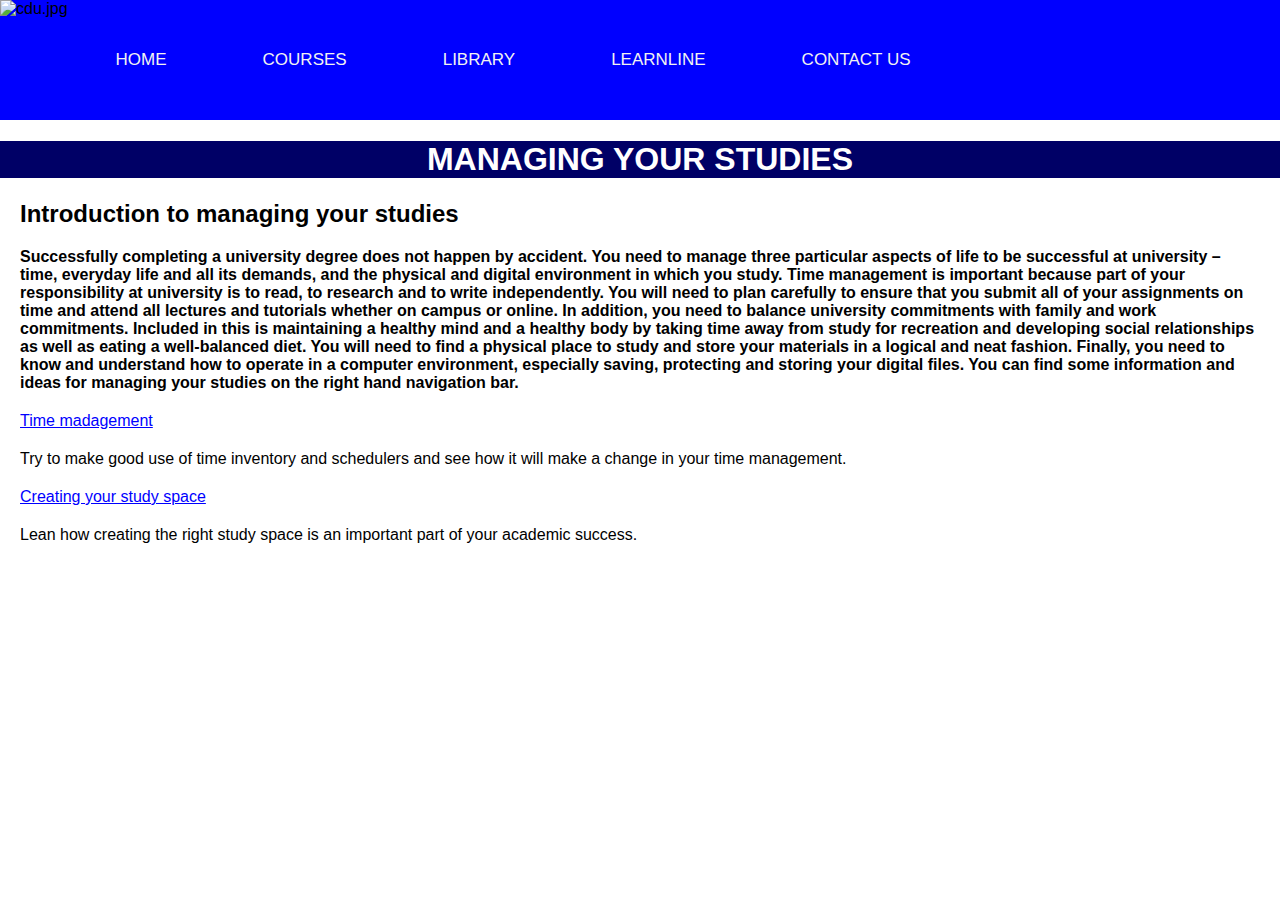
==== index.html @ cd82f8b7 "Changed the background colour of heading  hovered  the links" ====
<!DOCTYPE html>
<html lang="en" dir="ltr">
  <head>

    <meta charset="utf-8">
    <link rel="stylesheet" href="style.css" type="text/css">
    <title>MANAGING YOUR STUDIES</title>
  </head>
  <body>
    <script src="main.js"></script>
    <div class="navbar" id="navbar">
      <div class="logo">
        <img src="cdulogo.jpg" alt="cdu.jpg"></div>

      <a href="http://www.cdu.edu.au/" class="Active">Home</a>
      <a href="http://stapps.cdu.edu.au/pls/apex/f?p=100:30:3329404811806764">Courses</a>
      <a href="http://www.cdu.edu.au/library">Library</a>
      <a href="http://online.cdu.edu.au/">Learnline</a>
      <a href="https://www.cdu.edu.au/contact-cdu">Contact us</a>
  <a href="javascript:void(0);" class="icon" onclick="myFunction()">
    <i class="fa fa-bars"></i>
  </a>
  <script src="main.js"></script>
</div>

    <h1>MANAGING YOUR STUDIES</h1>
    <h2>Introduction to managing your studies</h2>
    <p><b>Successfully completing a university degree does not happen by accident.
       You need to manage three particular aspects of life to be successful at
        university – time, everyday life and all its demands, and the physical
         and digital environment in which you study. Time management is important
         because part of your responsibility at university is to read, to research
         and to write independently. You will need to plan carefully to ensure that
         you submit all of your assignments on time and attend all lectures and
         tutorials whether on campus or online. In addition, you need to balance
         university commitments with family and work commitments. Included in this
          is maintaining a healthy mind and a healthy body by taking time away
         from study for recreation and developing social relationships as well as
         eating a well-balanced diet. You will need to find a physical place to
          study and store your materials in a logical and neat fashion. Finally,
           you need to know and understand how to operate in a computer environment,
            especially saving, protecting and storing your digital files. You can
             find some information and ideas for managing your studies on the right
              hand navigation bar.</b>


<div class="content">
<a href="card.html">Time madagement</a>

<p> Try to make good use of  time inventory and schedulers
and see how it will make a change in your time management.</p>
<a href="creating your study space.html">Creating your study space</a>
<p>Lean how creating the right study space is an important part of  your academic
success. </p>

</div>
  </body>

</html>
---- style.css ----
body{
  margin: 0;
  padding: 0;
  font-family: sans-serif;
  background-image:url('image22.jpg');
  background-repeat: no-repeat;
  background-size:1500px 750px;
    text: white;
}
p{
  color:black;
  font-size: bold;
  margin: 20px;
}

.logo img{
  height: 80px;
  float: left;

}

.navbar {
  background-color: blue;
  overflow: hidden;
}
.navbar a {
  float: left;
  display: block;
  color: #f2f2f2;
  text-align:center;
  padding: 30px 28px;
  text-decoration: none;
  font-size: 17px;
  text-transform: uppercase;
}
.navbar a:hover {
  background-color: #ddd;
  color: black;
}

.active {
  background-color: grey;
  color: white;
  }
h1{
  background-color:#000066;
  text-align: center;
  color: white;

}
h2{
  margin: 20px;

}
 a:hover {
background-color: powderblue;
color: red;
}
a{
  color: blue;
  margin: 20px;
}
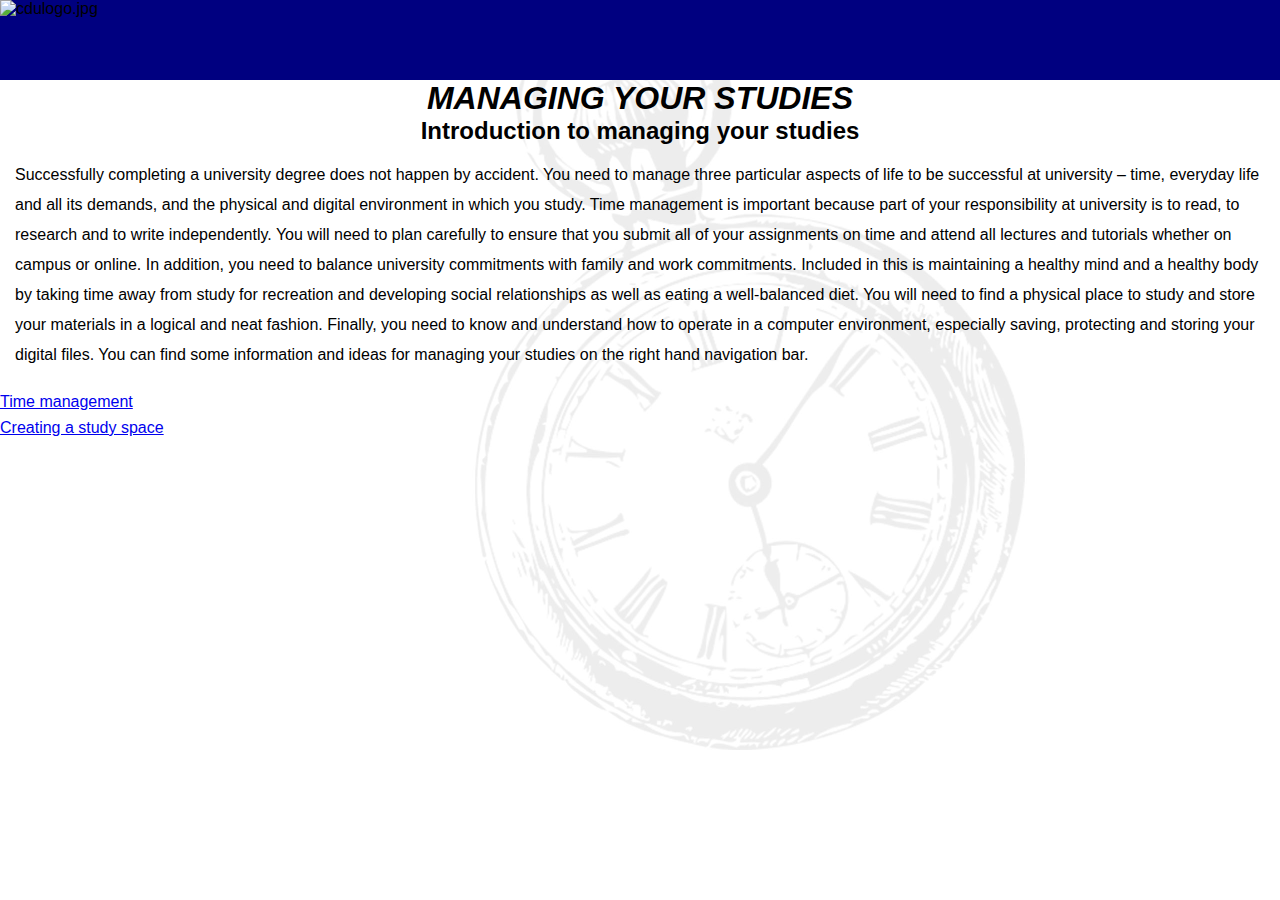
==== commit 7fb1e33f: "created cards" ====
--- a/index.html
+++ b/index.html
@@ -1,31 +1,21 @@
 <!DOCTYPE html>
 <html lang="en" dir="ltr">
   <head>
-
     <meta charset="utf-8">
-    <link rel="stylesheet" href="style.css" type="text/css">
+    <meta name="viewport" content="width=device-width, initial-scale=1, shrink-to-fit=no">
+    <link rel="stylesheet"href="style.css" type="text/css">
     <title>MANAGING YOUR STUDIES</title>
   </head>
   <body>
-    <script src="main.js"></script>
-    <div class="navbar" id="navbar">
+
+    <nav class="navbar">
       <div class="logo">
-        <img src="cdulogo.jpg" alt="cdu.jpg"></div>
-
-      <a href="http://www.cdu.edu.au/" class="Active">Home</a>
-      <a href="http://stapps.cdu.edu.au/pls/apex/f?p=100:30:3329404811806764">Courses</a>
-      <a href="http://www.cdu.edu.au/library">Library</a>
-      <a href="http://online.cdu.edu.au/">Learnline</a>
-      <a href="https://www.cdu.edu.au/contact-cdu">Contact us</a>
-  <a href="javascript:void(0);" class="icon" onclick="myFunction()">
-    <i class="fa fa-bars"></i>
-  </a>
-  <script src="main.js"></script>
-</div>
-
+    <img src="cdulogo.jpg" alt="cdulogo.jpg">
+    </div>
+    </nav>
     <h1>MANAGING YOUR STUDIES</h1>
     <h2>Introduction to managing your studies</h2>
-    <p><b>Successfully completing a university degree does not happen by accident.
+    <p>Successfully completing a university degree does not happen by accident.
        You need to manage three particular aspects of life to be successful at
         university – time, everyday life and all its demands, and the physical
          and digital environment in which you study. Time management is important
@@ -41,19 +31,17 @@
            you need to know and understand how to operate in a computer environment,
             especially saving, protecting and storing your digital files. You can
              find some information and ideas for managing your studies on the right
-              hand navigation bar.</b>
+              hand navigation bar.
 
 
-<div class="content">
-<a href="card.html">Time madagement</a>
+              <ul class="content">
+                <li><a href="file:///C:/Users/sophi/Downloads/weekly-time-inventory%20(18).html">Time management</a></li>
 
-<p> Try to make good use of  time inventory and schedulers
-and see how it will make a change in your time management.</p>
-<a href="creating your study space.html">Creating your study space</a>
-<p>Lean how creating the right study space is an important part of  your academic
-success. </p>
+                <li><a href="Creating a study space">Creating a study space</a></li>
+              </ul>
 
-</div>
+
+          <script scr="js/main.js"></script>
   </body>
 
 </html>
--- a/style.css
+++ b/style.css
@@ -2,61 +2,88 @@
   margin: 0;
   padding: 0;
   font-family: sans-serif;
-  background-image:url('image22.jpg');
+  background-image:url('clockbackground4.jpg');
   background-repeat: no-repeat;
   background-size:1500px 750px;
-    text: white;
+  background-blend-mode:darken;
+}
+h1{
+  font-style: italic;
+  text-align: center;
+}
+h2{
+  text-align: center;
 }
 p{
-  color:black;
-  font-size: bold;
-  margin: 20px;
-}
-
-.logo img{
-  height: 80px;
-  float: left;
+  color: black;
+  line-height: 30px;
+  margin: 15px;
 
 }
 
-.navbar {
-  background-color: blue;
+.navbar{
+  width: 100%;
+  background-color: navy;
   overflow: hidden;
+  height: 80px;
 }
-.navbar a {
-  float: left;
-  display: block;
-  color: #f2f2f2;
-  text-align:center;
-  padding: 30px 28px;
-  text-decoration: none;
-  font-size: 17px;
-  text-transform: uppercase;
-}
-.navbar a:hover {
-  background-color: #ddd;
-  color: black;
+li{
+  padding: 8px 0 0 0;
+  list-style: none;
+  color content: red;
+
 }
 
-.active {
-  background-color: grey;
-  color: white;
-  }
-h1{
-  background-color:#000066;
-  text-align: center;
-  color: white;
+*{
+  margin: 0px;
+  padding: 0px;
+}
+body1{
+  font-family: Arial;
+}
+.main{
 
 }
-h2{
-  margin: 20px;
+.cards{
+  width:15%;
+  display: inline-block;
+  border-radius: 5px;
+  margin: 30px;
+  box-shadow: 2px 2px 10px grey;
+}
+.image{
+  overflow:hidden;
+}
+.image img{
+  width: 100%;
+  border-top-right-radius: 5px;
+  border-top-left-radius: 5px;
+  transition: all 1.5s ease;
+}
+.image:hover img{
+  transform: scale(1.5);
+}
+.title{
+  text-align: center;
+  padding: 5px;
+}
+.des{
+  text-align: center;
+  padding: 5px;
+}
+.btn {
+  margin-top: 20px;
+}
+.button{
+  background-color: white;
+  border: 1px solid black;
+  padding: .5px;
+  border-radius: 5px;
+  cursor: pointer;
+}
+.button:hover{
+  background-color: black;
+  color: white;
+  transition: .5s;
 
 }
- a:hover {
-background-color: powderblue;
-color: red;
-}
-a{
-  color: blue;
-  margin: 20px;
-}
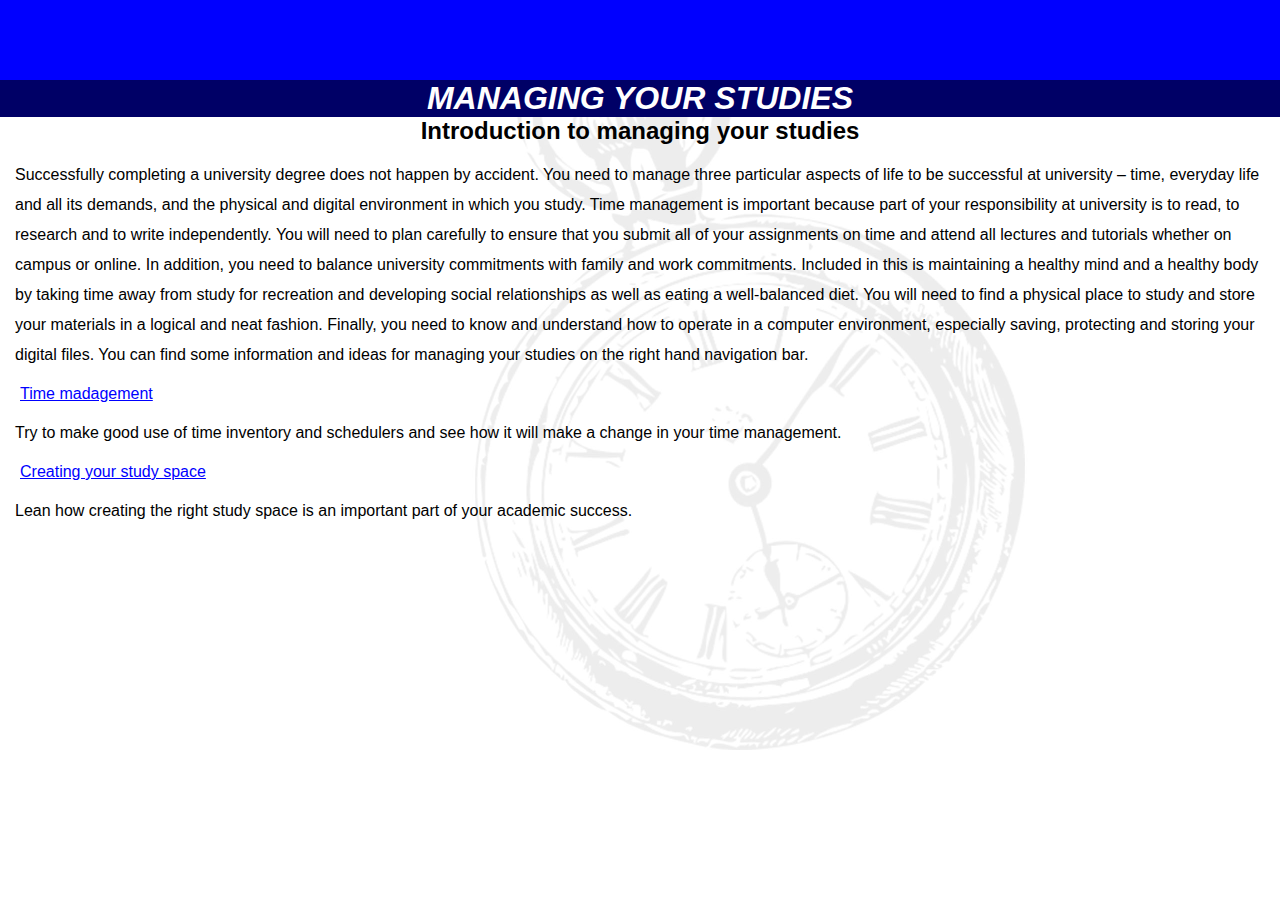
==== commit a866bf47: "Merge branch 'master' of https://github.com/synergy-group/sprint-1.git" ====
--- a/index.html
+++ b/index.html
@@ -1,18 +1,28 @@
 <!DOCTYPE html>
 <html lang="en" dir="ltr">
   <head>
+
     <meta charset="utf-8">
-    <meta name="viewport" content="width=device-width, initial-scale=1, shrink-to-fit=no">
-    <link rel="stylesheet"href="style.css" type="text/css">
+    <link rel="stylesheet" href="style.css" type="text/css">
     <title>MANAGING YOUR STUDIES</title>
   </head>
   <body>
+    <script src="main.js"></script>
+    <div class="navbar" id="navbar">
+      <div class="logo">
+        <img src="cdulogo.jpg" alt="cdu.jpg"></div>
 
-    <nav class="navbar">
-      <div class="logo">
-    <img src="cdulogo.jpg" alt="cdulogo.jpg">
-    </div>
-    </nav>
+      <a href="http://www.cdu.edu.au/" class="Active">Home</a>
+      <a href="http://stapps.cdu.edu.au/pls/apex/f?p=100:30:3329404811806764">Courses</a>
+      <a href="http://www.cdu.edu.au/library">Library</a>
+      <a href="http://online.cdu.edu.au/">Learnline</a>
+      <a href="https://www.cdu.edu.au/contact-cdu">Contact us</a>
+  <a href="javascript:void(0);" class="icon" onclick="myFunction()">
+    <i class="fa fa-bars"></i>
+  </a>
+  <script src="main.js"></script>
+</div>
+
     <h1>MANAGING YOUR STUDIES</h1>
     <h2>Introduction to managing your studies</h2>
     <p>Successfully completing a university degree does not happen by accident.
@@ -34,14 +44,16 @@
               hand navigation bar.
 
 
-              <ul class="content">
-                <li><a href="file:///C:/Users/sophi/Downloads/weekly-time-inventory%20(18).html">Time management</a></li>
+<div class="content">
+<a href="card.html">Time madagement</a>
 
-                <li><a href="Creating a study space">Creating a study space</a></li>
-              </ul>
+<p> Try to make good use of  time inventory and schedulers
+and see how it will make a change in your time management.</p>
+<a href="creating your study space.html">Creating your study space</a>
+<p>Lean how creating the right study space is an important part of  your academic
+success. </p>
 
-
-          <script scr="js/main.js"></script>
+</div>
   </body>
 
 </html>
--- a/style.css
+++ b/style.css
@@ -26,12 +26,37 @@
   background-color: navy;
   overflow: hidden;
   height: 80px;
+  float: left;
+
 }
-li{
-  padding: 8px 0 0 0;
-  list-style: none;
-  color content: red;
 
+.navbar {
+  background-color: blue;
+  overflow: hidden;
+}
+.navbar a {
+  float: left;
+  display: block;
+  color: #f2f2f2;
+  text-align:center;
+  padding: 30px 28px;
+  text-decoration: none;
+  font-size: 17px;
+  text-transform: uppercase;
+}
+.navbar a:hover {
+  background-color: #ddd;
+  color: black;
+}
+
+.active {
+  background-color: grey;
+  color: white;
+  }
+h1{
+  background-color:#000066;
+  text-align: center;
+  color: white;
 }
 
 *{
@@ -87,3 +112,11 @@
   transition: .5s;
 
 }
+ a:hover {
+background-color: powderblue;
+color: red;
+}
+a{
+  color: blue;
+  margin: 20px;
+}
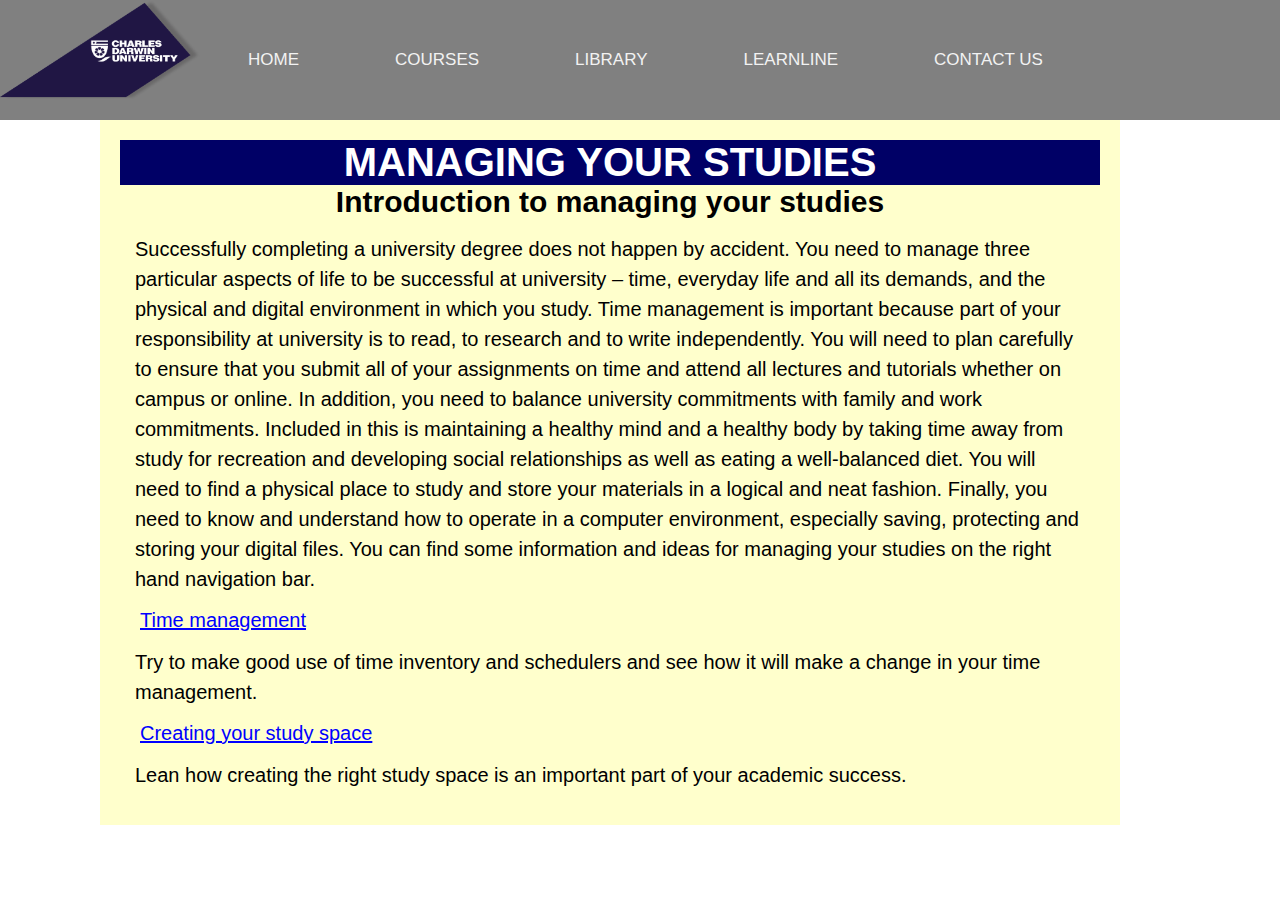
==== commit 1ad24a5f: "added a class" ====
--- a/index.html
+++ b/index.html
@@ -7,7 +7,7 @@
     <title>MANAGING YOUR STUDIES</title>
   </head>
   <body>
-    <script src="main.js"></script>
+
     <div class="navbar" id="navbar">
       <div class="logo">
         <img src="cdulogo.jpg" alt="cdu.jpg"></div>
@@ -22,6 +22,7 @@
   </a>
   <script src="main.js"></script>
 </div>
+<div class="content-container">
 
     <h1>MANAGING YOUR STUDIES</h1>
     <h2>Introduction to managing your studies</h2>
@@ -45,14 +46,13 @@
 
 
 <div class="content">
-<a href="card.html">Time madagement</a>
-
+<a href="card.html">Time management</a>
 <p> Try to make good use of  time inventory and schedulers
 and see how it will make a change in your time management.</p>
 <a href="creating your study space.html">Creating your study space</a>
 <p>Lean how creating the right study space is an important part of  your academic
 success. </p>
-
+</div>
 </div>
   </body>
 
--- a/style.css
+++ b/style.css
@@ -7,7 +7,44 @@
   background-size:1500px 750px;
   background-blend-mode:darken;
 }
-h1{
+
+  .logo img{
+    height: 100px;
+    float: left;
+    width: 200px;
+
+  }
+
+  .navbar {
+    background-color: grey;
+    overflow: hidden;
+    width: 100%;
+
+  }
+  .navbar a {
+    float: left;
+    display: block;
+    color: #f2f2f2;
+    text-align:center;
+    padding: 30px 28px;
+    text-decoration: none;
+    font-size: 17px;
+    text-transform: uppercase;
+
+  }
+  .navbar a:hover {
+    background-color: #ddd;
+    color: black;
+  }
+
+  .active {
+    background-color: grey;
+    color: white;
+    }
+
+
+
+h3{
   font-style: italic;
   text-align: center;
 }
@@ -18,41 +55,8 @@
   color: black;
   line-height: 30px;
   margin: 15px;
-
 }
 
-.navbar{
-  width: 100%;
-  background-color: navy;
-  overflow: hidden;
-  height: 80px;
-  float: left;
-
-}
-
-.navbar {
-  background-color: blue;
-  overflow: hidden;
-}
-.navbar a {
-  float: left;
-  display: block;
-  color: #f2f2f2;
-  text-align:center;
-  padding: 30px 28px;
-  text-decoration: none;
-  font-size: 17px;
-  text-transform: uppercase;
-}
-.navbar a:hover {
-  background-color: #ddd;
-  color: black;
-}
-
-.active {
-  background-color: grey;
-  color: white;
-  }
 h1{
   background-color:#000066;
   text-align: center;
@@ -63,17 +67,12 @@
   margin: 0px;
   padding: 0px;
 }
-body1{
-  font-family: Arial;
-}
-.main{
 
-}
 .cards{
   width:15%;
   display: inline-block;
   border-radius: 5px;
-  margin: 30px;
+  margin: 100px;
   box-shadow: 2px 2px 10px grey;
 }
 .image{
@@ -97,7 +96,7 @@
   padding: 5px;
 }
 .btn {
-  margin-top: 20px;
+  margin-left: 20px;
 }
 .button{
   background-color: white;
@@ -120,3 +119,56 @@
   color: blue;
   margin: 20px;
 }
+
+.content-container{
+   max-width:980px;
+  background-color: #ffffcc;
+  padding: 20px;
+  margin-left:100px;
+  font-size: 20px;
+}
+
+h4{
+color: white;
+text-align: center;
+background-color: blue;
+font-size: 30px;
+}
+iframe{
+   width:420px;
+    height:300px;
+
+}
+.dropbtn {
+  color: blue;
+  padding: 0;
+  font-size: 20px;
+  border:0;
+  cursor: pointer;
+  text-decoration: underline;
+
+}
+
+.dropbtn:hover{
+  background-color:#ffffcc;
+}
+
+
+.dropdown {
+  position: relative;
+  display: inline-block;
+}
+.dropdown-content {
+  display: none;
+  max-width:980px;
+  background: #ffffcc;
+
+}
+.dropdown-content h5{
+  font-size: 25px;
+  color: blue;
+}
+h5{
+  font-size:25px;
+}
+.show {display: block;}
